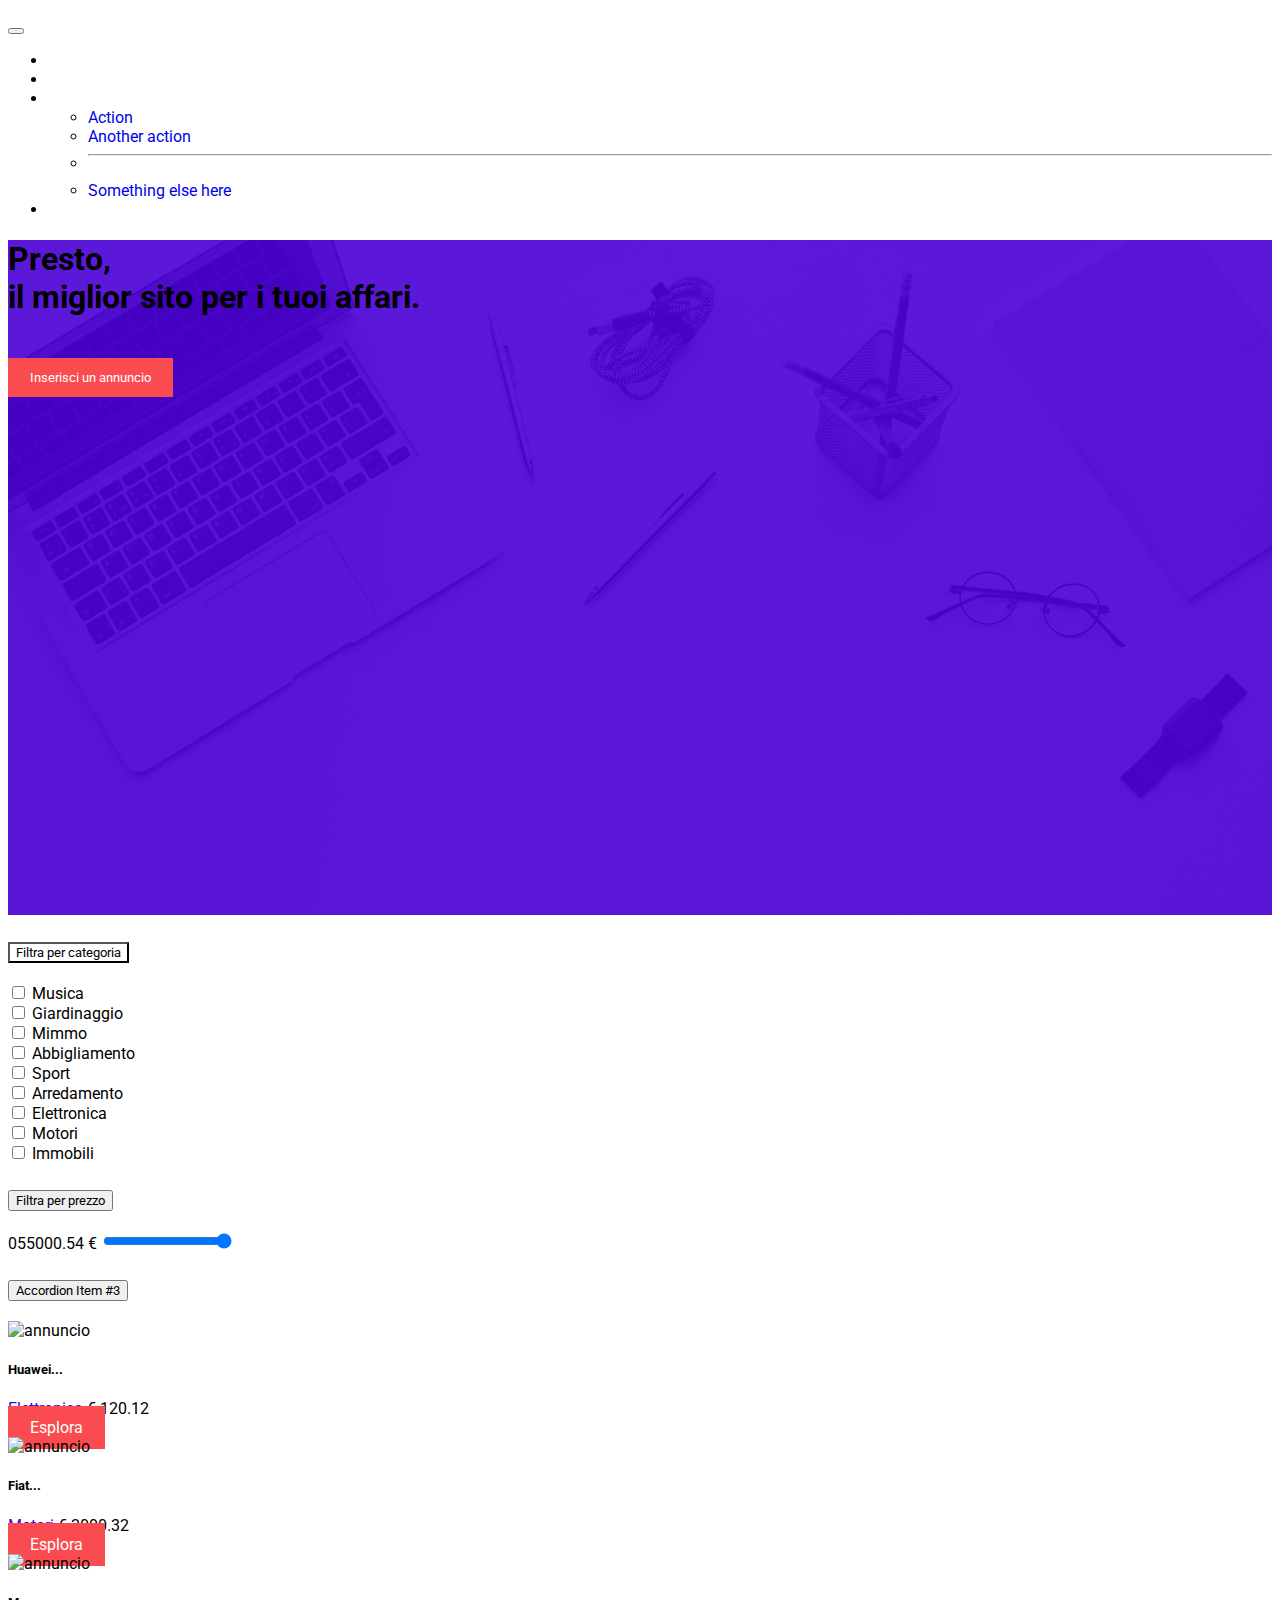
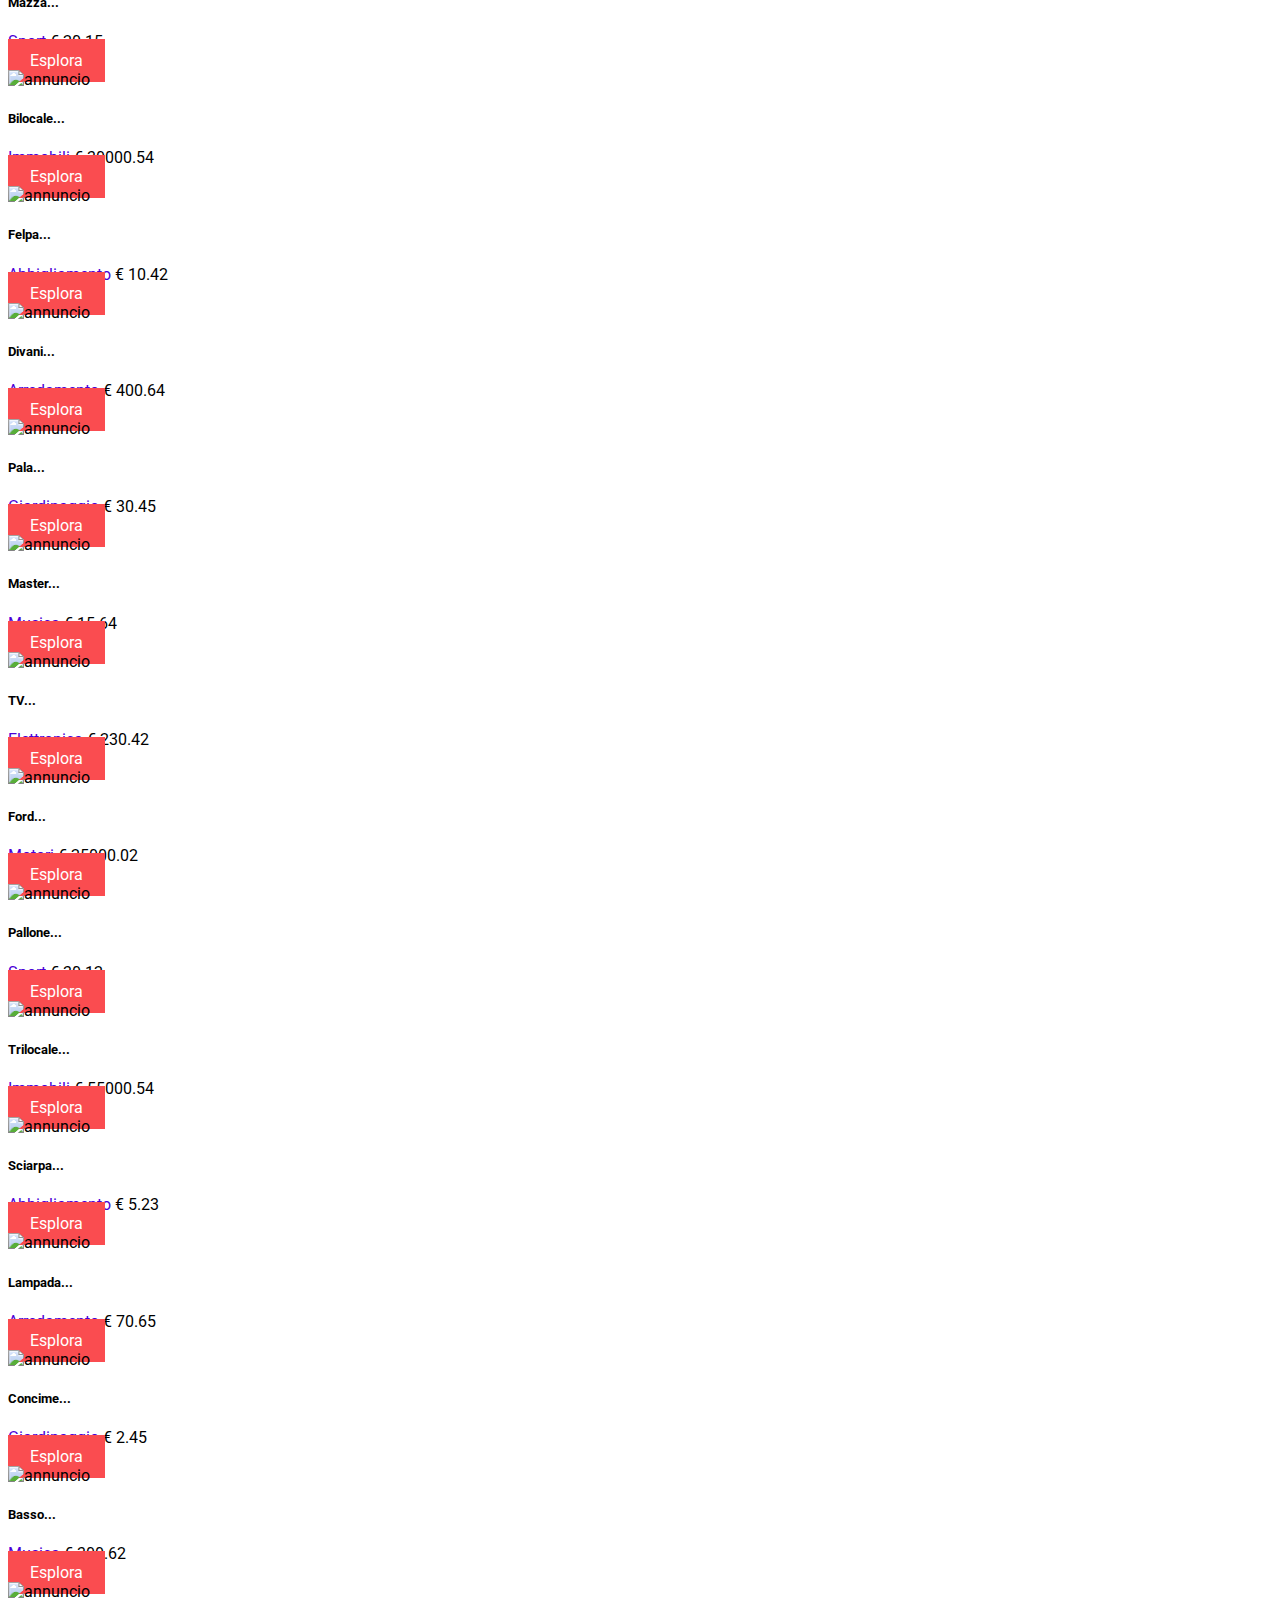
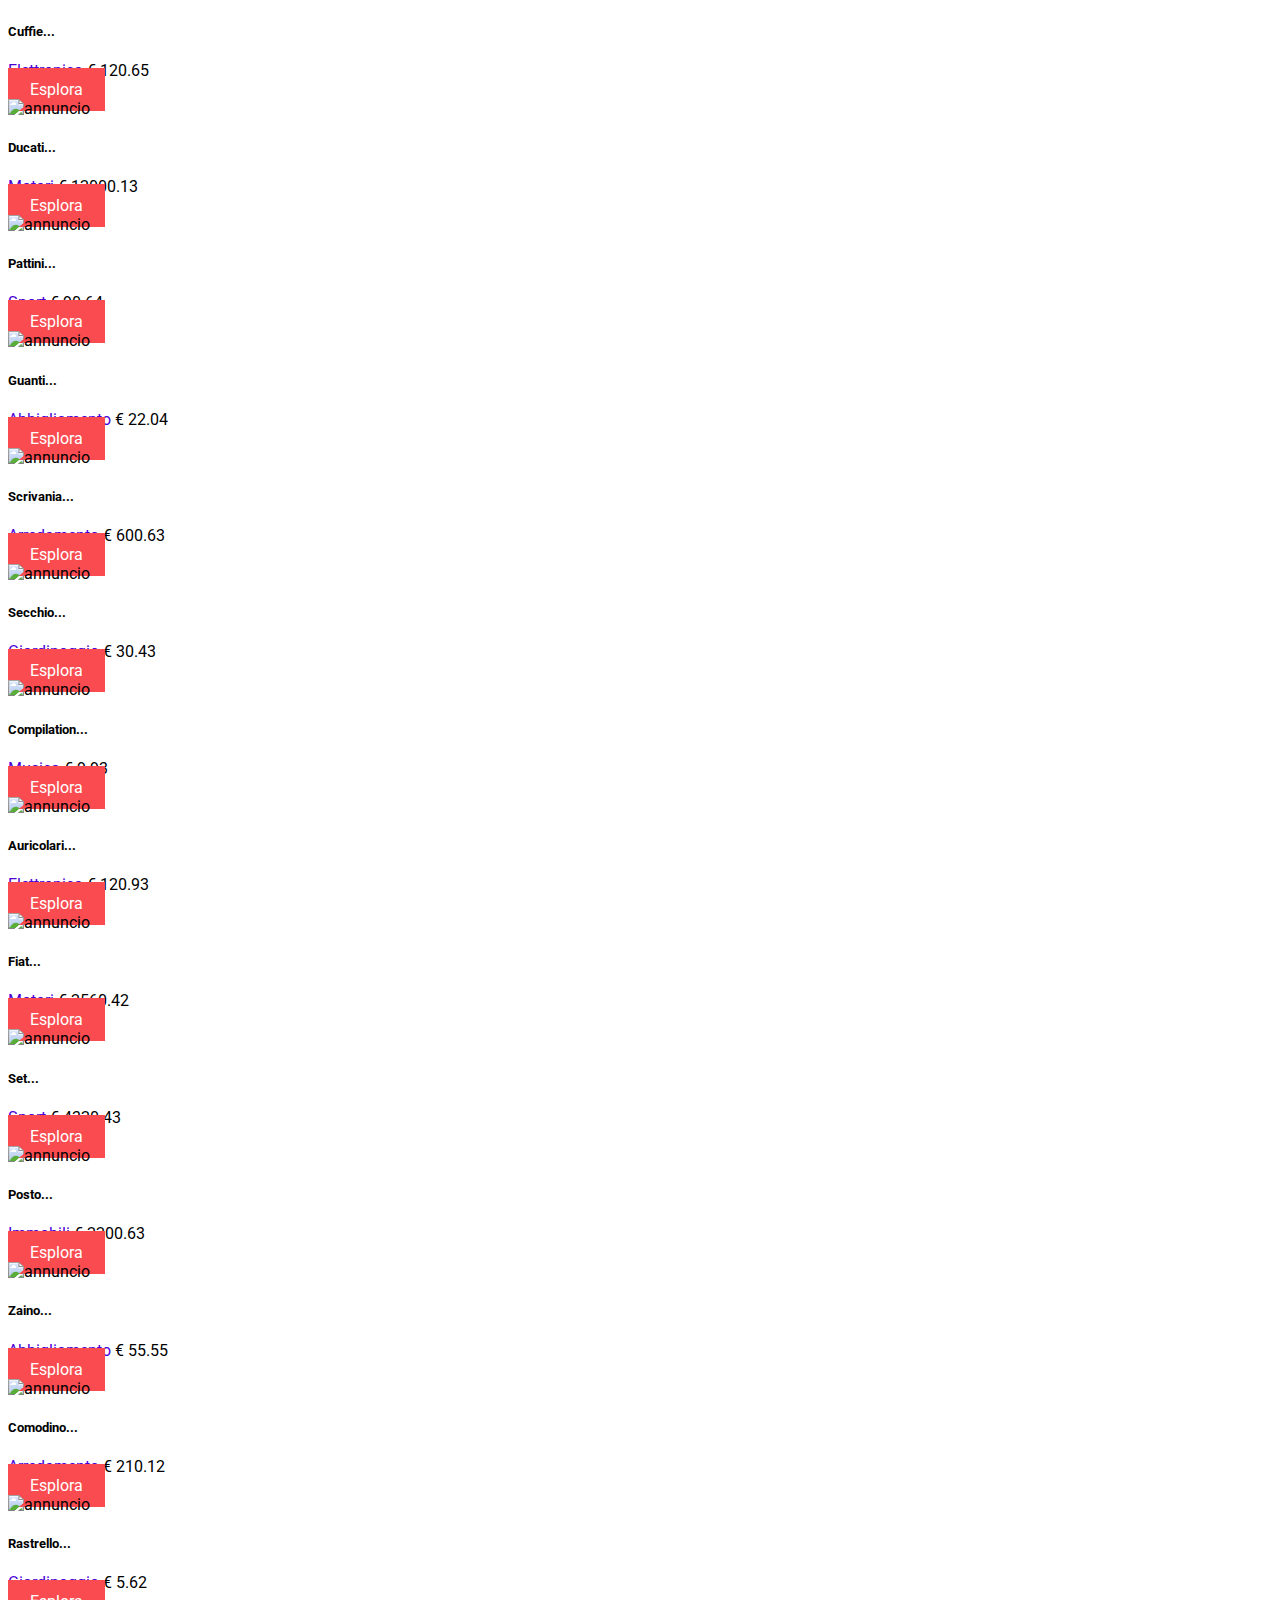
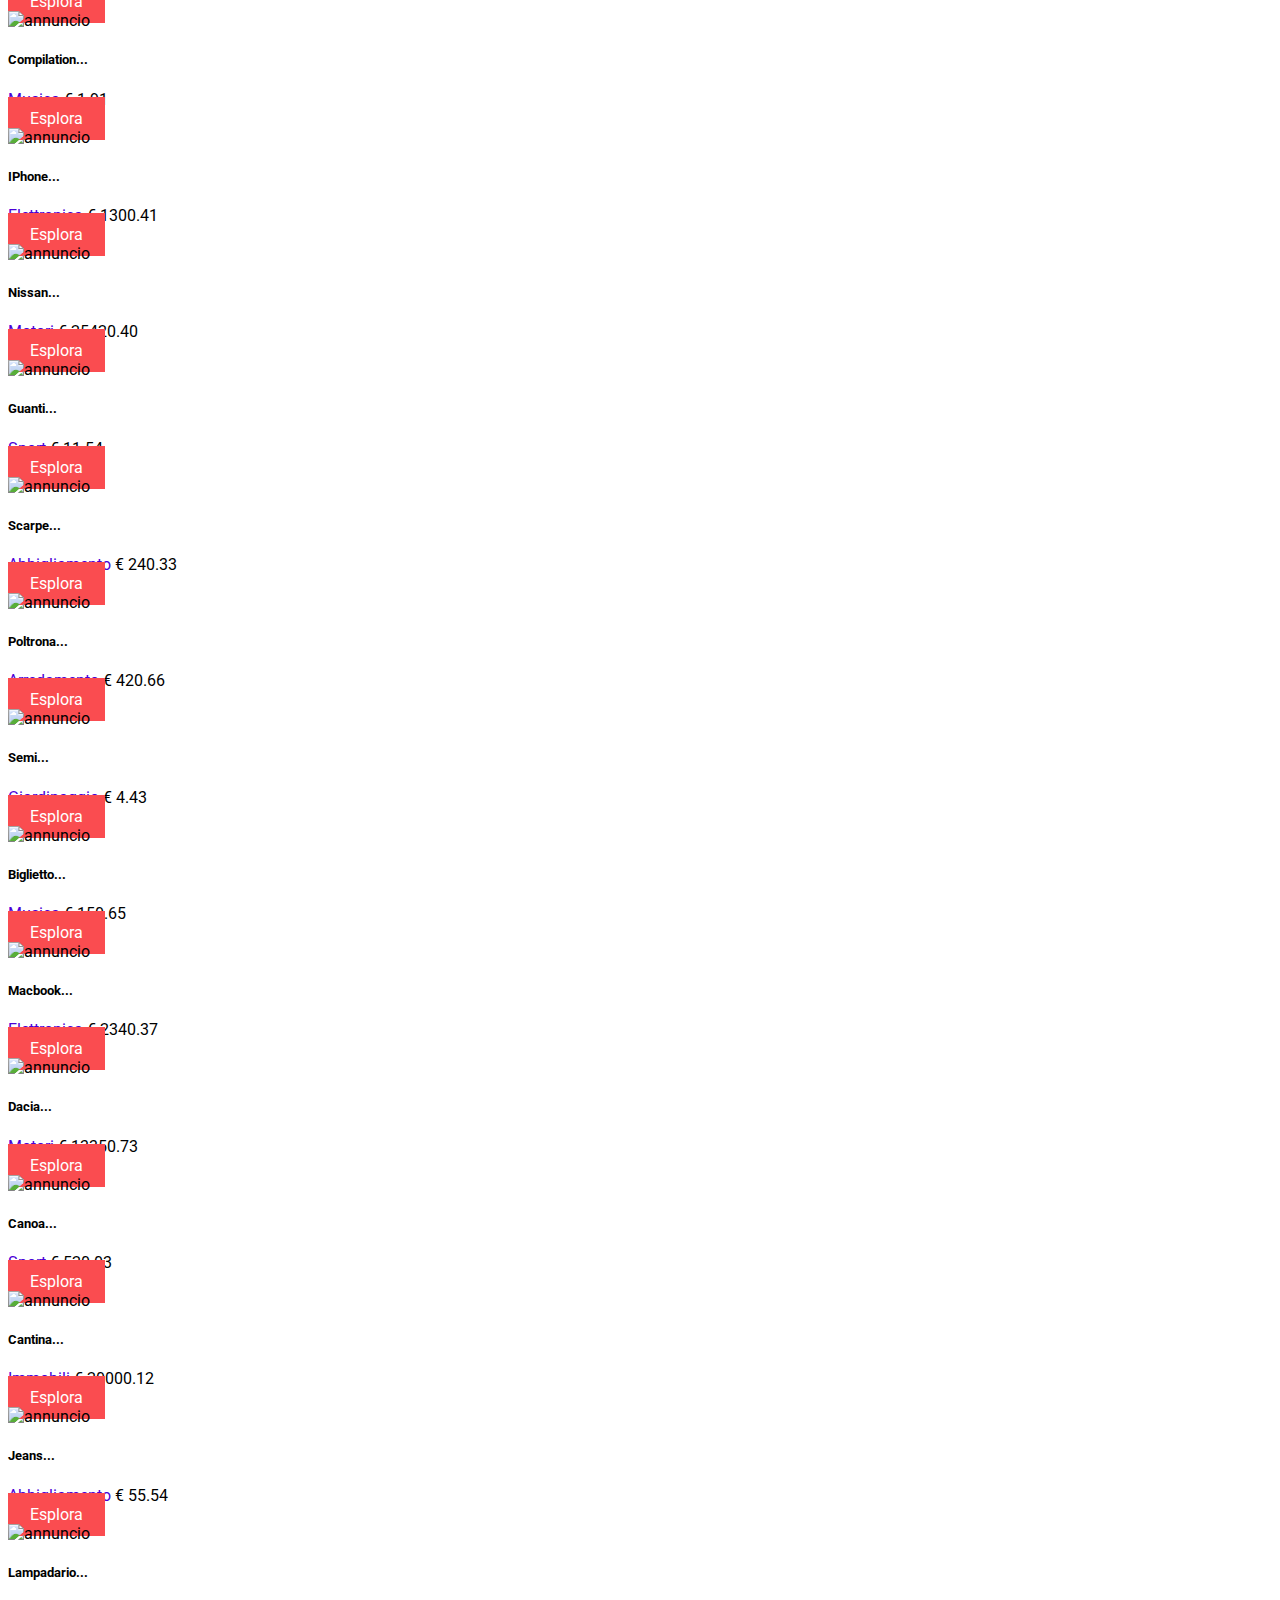
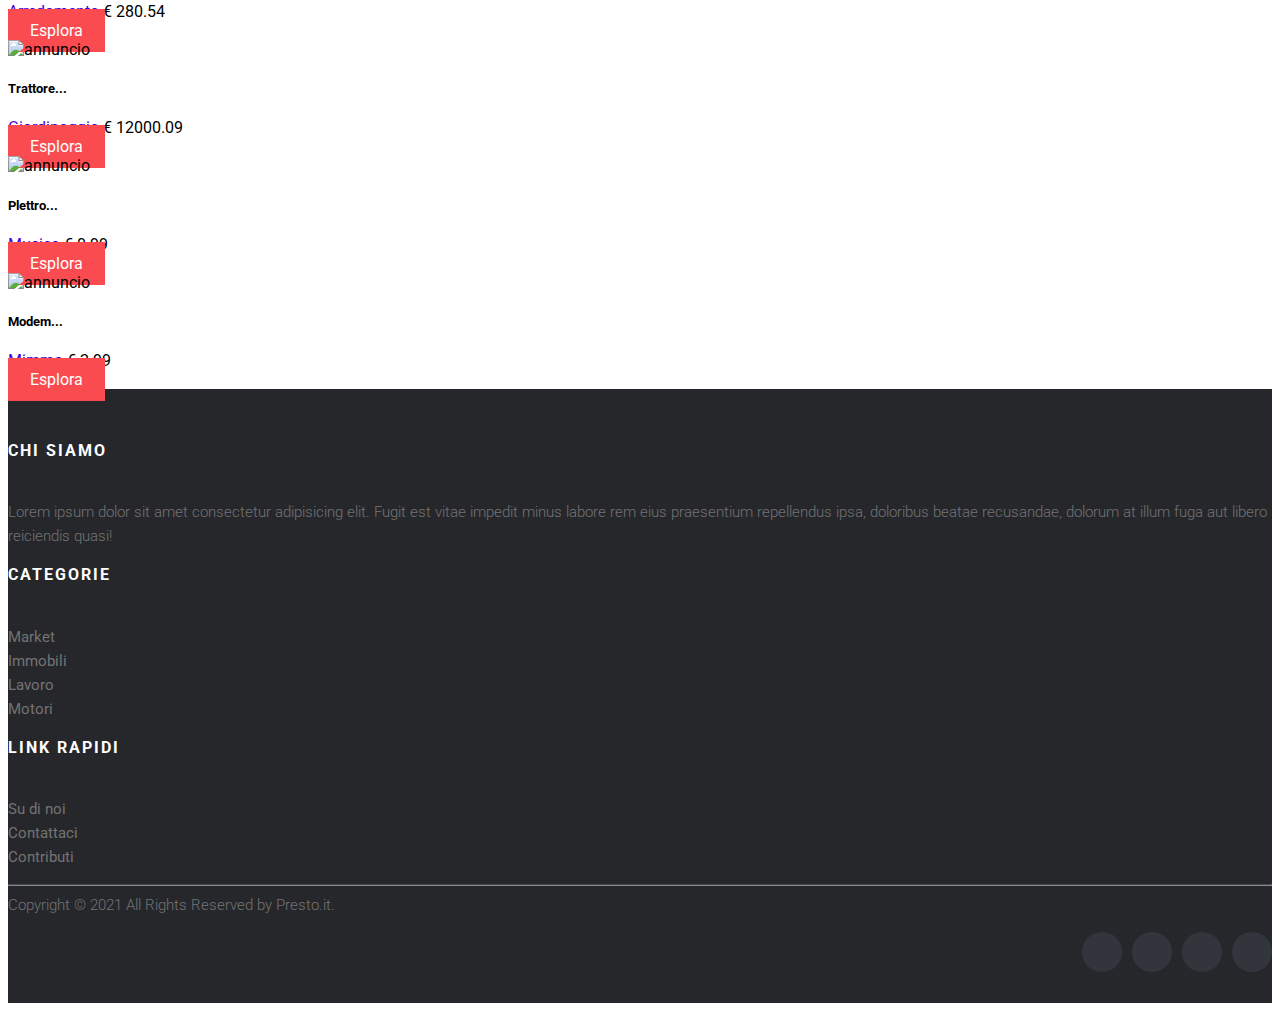
==== ads.html @ 13d86534 "Filtri per prezzo fatto, con un range" ====
<!doctype html>
<html lang="en">
  <head>
    <!-- Required meta tags -->
    <meta charset="utf-8">
    <meta name="viewport" content="width=device-width, initial-scale=1">

    <!-- Bootstrap CSS -->
    <link href="https://cdn.jsdelivr.net/npm/bootstrap@5.0.2/dist/css/bootstrap.min.css" rel="stylesheet" integrity="sha384-EVSTQN3/azprG1Anm3QDgpJLIm9Nao0Yz1ztcQTwFspd3yD65VohhpuuCOmLASjC" crossorigin="anonymous">

    <!-- Font Awesome CSS -->
    <link rel="stylesheet" href="https://cdnjs.cloudflare.com/ajax/libs/font-awesome/5.15.3/css/all.min.css" integrity="sha512-iBBXm8fW90+nuLcSKlbmrPcLa0OT92xO1BIsZ+ywDWZCvqsWgccV3gFoRBv0z+8dLJgyAHIhR35VZc2oM/gI1w==" crossorigin="anonymous" referrerpolicy="no-referrer" />

    <!-- Google Fonts -->
    <link rel="preconnect" href="https://fonts.googleapis.com">
    <link rel="preconnect" href="https://fonts.gstatic.com" crossorigin>
    <link href="https://fonts.googleapis.com/css2?family=Roboto:wght@100;300;400;500;700&display=swap" rel="stylesheet">

    <!-- AOS CSS -->
    <link href="https://unpkg.com/aos@2.3.1/dist/aos.css" rel="stylesheet">

    <!-- GLIDE CSS -->
    <link rel="stylesheet" href="https://cdnjs.cloudflare.com/ajax/libs/Glide.js/3.2.0/css/glide.core.min.css" integrity="sha512-YQlbvfX5C6Ym6fTUSZ9GZpyB3F92hmQAZTO5YjciedwAaGRI9ccNs4iw2QTCJiSPheUQZomZKHQtuwbHkA9lgw==" crossorigin="anonymous" referrerpolicy="no-referrer" />
    <link rel="stylesheet" href="https://cdnjs.cloudflare.com/ajax/libs/Glide.js/3.2.0/css/glide.theme.min.css" integrity="sha512-wCwx+DYp8LDIaTem/rpXubV/C1WiNRsEVqoztV0NZm8tiTvsUeSlA/Uz02VTGSiqfzAHD4RnqVoevMcRZgYEcQ==" crossorigin="anonymous" referrerpolicy="no-referrer" />

    <!-- Custom CSS -->
    <link rel="stylesheet" href="style.css"> 
    <link rel="stylesheet" href="media.css">

    <title>Presto.it</title>
  </head>
  <body>
    
    <!-- NAVBAR -->
    <nav id="p-navbar" class="navbar navbar-expand-lg p-navbar position-fixed w-100 navbar-light">
        <div class="container-fluid">
          <a class="navbar-brand text-dark fs-2 fw-bold" href="./index.html"><i class="fab fa-pushed fa-2x"></i></a>
          <button class="navbar-toggler" type="button" data-bs-toggle="collapse" data-bs-target="#navbarSupportedContent" aria-controls="navbarSupportedContent" aria-expanded="false" aria-label="Toggle navigation">
            <span class="navbar-toggler-icon"></span>
          </button>
          <div class="collapse navbar-collapse" id="navbarSupportedContent">
            <ul class="navbar-nav ms-auto mb-2 mb-lg-0">
              <li class="nav-item">
                <a class="nav-link" aria-current="page" href="./index.html">Home</a>
              </li>
              <li class="nav-item">
                <a class="nav-link" href="./ads.html">Annunci</a>
              </li>
              <li class="nav-item dropdown">
                <a class="nav-link dropdown-toggle" href="#" id="navbarDropdown" role="button" data-bs-toggle="dropdown" aria-expanded="false">
                  Categorie
                </a>
                <ul class="dropdown-menu" aria-labelledby="navbarDropdown">
                  <li><a class="dropdown-item" href="#">Action</a></li>
                  <li><a class="dropdown-item" href="#">Another action</a></li>
                  <li><hr class="dropdown-divider"></li>
                  <li><a class="dropdown-item" href="#">Something else here</a></li>
                </ul>
              </li>
              <li class="nav-item">
                <a class="nav-link" href="#">Assistenza</a>
              </li>
            </ul>
            
          </div>
        </div>
      </nav>

      <!-- HEADER -->
      <div class="container-fluid masthead-ad pt-5 text-center">
          <div class="row h-100 align-items-center justify-content-center py-5">
              <div class="col-12">
                  <h1 class="text-light"><span class="display-1 fw-bolder">Presto</span>,<br> il miglior sito per i tuoi affari.</h1>
                  <button class="btn-custom-ad">Inserisci un annuncio</button>
              </div>
          </div>
      </div>

      <!-- ADS -->
      <div class="container-fluid p-5 bg-light">
          <div class="row">
              <div class="col-12 col-md-4 col-lg-3">
                <div class="accordion" id="accordionExample">
                    <div class="accordion-item">
                      <h2 class="accordion-header" id="headingOne">
                        <button class="accordion-button" type="button" data-bs-toggle="collapse" data-bs-target="#collapseOne" aria-expanded="true" aria-controls="collapseOne">
                          Filtra per categoria
                        </button>
                      </h2>
                      <div id="collapseOne" class="accordion-collapse collapse show" aria-labelledby="headingOne" data-bs-parent="#accordionExample">
                        <div class="accordion-body" id="filters-category-wrapper">
                          
                        </div>
                      </div>
                    </div>
                    <div class="accordion-item">
                      <h2 class="accordion-header" id="headingTwo">
                        <button class="accordion-button collapsed" type="button" data-bs-toggle="collapse" data-bs-target="#collapseTwo" aria-expanded="false" aria-controls="collapseTwo">
                          Filtra per prezzo
                        </button>
                      </h2>
                      <div id="collapseTwo" class="accordion-collapse collapse" aria-labelledby="headingTwo" data-bs-parent="#accordionExample">
                        <div class="accordion-body">
                          <label for="customRange2" class="form-label d-flex justify-content-between"><span id="min-label">0</span><span id="max-label"></span></label>
                          <input id="max-input" type="range" class="form-range" id="customRange2">
                        </div>
                      </div>
                    </div>
                    <div class="accordion-item">
                      <h2 class="accordion-header" id="headingThree">
                        <button class="accordion-button collapsed" type="button" data-bs-toggle="collapse" data-bs-target="#collapseThree" aria-expanded="false" aria-controls="collapseThree">
                          Accordion Item #3
                        </button>
                      </h2>
                      <div id="collapseThree" class="accordion-collapse collapse" aria-labelledby="headingThree" data-bs-parent="#accordionExample">
                        <div class="accordion-body">
                          
                        </div>
                      </div>
                    </div>
                  </div>
              </div>
              <div class="col-12 col-md-8 col-lg-9">
                <div id="ads-wrapper" class="row">
                    
                </div>
              </div>
          </div>
      </div>




      <!-- FOOTER -->   

    <footer class="site-footer">
      <div class="container">
        <div class="row">
          <div class="col-sm-12 col-md-6">
            <h6>Chi siamo</h6>
            <p class="text-justify">Lorem ipsum dolor sit amet consectetur adipisicing elit. Fugit est vitae impedit minus labore rem eius praesentium repellendus ipsa, doloribus beatae recusandae, dolorum at illum fuga aut libero reiciendis quasi!</p>
          </div>

          <div class="col-xs-6 col-md-3">
            <h6>Categorie</h6>
            <ul class="footer-links">
              <li><a href="#">Market</a></li>
              <li><a href="#">Immobili</a></li>
              <li><a href="#">Lavoro</a></li>
              <li><a href="#">Motori</a></li>
              
            </ul>
          </div>

          <div class="col-xs-6 col-md-3">
            <h6>Link rapidi</h6>
            <ul class="footer-links">
              <li><a href="#">Su di noi</a></li>
              <li><a href="#">Contattaci</a></li>
              <li><a href="#">Contributi</a></li>
            </ul>
          </div>
        </div>
        <hr>
      </div>
      <div class="container">
        <div class="row">
          <div class="col-md-8 col-sm-6 col-xs-12">
            <p class="copyright-text">Copyright &copy; 2021 All Rights Reserved by 
         <a href="#">Presto.it</a>.
            </p>
          </div>

          <div class="col-md-4 col-sm-6 col-xs-12">
            <ul class="social-icons">
              <li><a class="facebook" href="#"><i class="fab fa-facebook"></i></a></li>
              <li><a class="twitter" href="#"><i class="fab fa-twitter"></i></a></li>
              <li><a class="instagram" href="#"><i class="fab fa-instagram"></i></a></li>
              <li><a class="linkedin" href="#"><i class="fab fa-linkedin"></i></a></li>   
            </ul>
          </div>
        </div>
      </div>
    </footer>
   
    <script src="https://cdn.jsdelivr.net/npm/@popperjs/core@2.9.2/dist/umd/popper.min.js" integrity="sha384-IQsoLXl5PILFhosVNubq5LC7Qb9DXgDA9i+tQ8Zj3iwWAwPtgFTxbJ8NT4GN1R8p" crossorigin="anonymous"></script>
    <script src="https://cdn.jsdelivr.net/npm/bootstrap@5.0.2/dist/js/bootstrap.min.js" integrity="sha384-cVKIPhGWiC2Al4u+LWgxfKTRIcfu0JTxR+EQDz/bgldoEyl4H0zUF0QKbrJ0EcQF" crossorigin="anonymous"></script>

    <!-- Font Awesome JS -->
    <script src="https://cdnjs.cloudflare.com/ajax/libs/font-awesome/5.15.3/js/all.min.js" integrity="sha512-RXf+QSDCUQs5uwRKaDoXt55jygZZm2V++WUZduaU/Ui/9EGp3f/2KZVahFZBKGH0s774sd3HmrhUy+SgOFQLVQ==" crossorigin="anonymous" referrerpolicy="no-referrer"></script>

    <!-- AOS JS -->
    <script src="https://unpkg.com/aos@2.3.1/dist/aos.js"></script>
    <script>AOS.init();</script>

    <!-- ADS JS -->
    <script src="./ads.js"></script>

    <!-- MY SCRIPT-->
    <script src="./script.js"></script>
 
  </body>
</html>
---- style.css ----
* {
    font-family: 'Roboto', sans-serif;
    box-sizing: border-box;
}

p {
    font-weight: 300;
}

:root {
    --main : #4b00d7;
    --sec : #fa4c50;
    --gray : #6b747b;
    --lightGray : #f5f5f5;
}

a {
    text-decoration: none;
}

.tc-main {
    color: var(--main);
}

.bg-main {
  background-color: var(--main);
}
.tc-lightgray {
  color: var(--lightGray);
}


.tc-sec {
    color: var(--sec);
}

.p-navbar {
    background-color: white;
    transition: all .5s;
    z-index: 99;
    padding-top: 8px;
}

.p-navbar.active {
    background-color: #26282B;
}

.p-navbar .navbar-toggler .navbar-toggler-icon{
  transition: all 0.5s;
}

.p-navbar.active .nav-link{
    color: white!important;
}

.p-navbar.active .fa-pushed {
    color: white!important;
}

.p-navbar .navbar-toggler .fas{
  transition: all 0,5s;
}

.p-navbar .nav-link {
    color: white;
    font-weight: 600;
    letter-spacing: 2px;
    padding-right: 20px!important;
    transition: all 0.5s ease;
}

.p-navbar .nav-link:hover {
    color: var(--gray)!important;
}

.masthead {
    width: 100vw;
}

.masthead-ad {
  height: 75vh;
  background: linear-gradient( rgba(75,0,214,0.9), rgba(75,0,214,0.9)), url('./img/header-ad.jpg');
  background-size: cover;
}

.btn-custom {
    background: var(--main);
    color: white;
    border: 2px solid transparent;
    padding: 10px 20px;
    margin-top: 20px;
    transition: all .3s ease-in-out;
}

.btn-custom-ad {
  background: var(--sec);
  color: white;
  border: 2px solid transparent;
  padding: 10px 20px;
  margin-top: 20px;
  transition: all .3s ease-in-out;
}

.btn-custom-ad:hover {
  border: 2px solid var(--sec);
  background: transparent;
  color: var(--sec);
}

.btn-custom:hover {
    border: 2px solid var(--main);
    background: transparent;
    color: var(--main);
}

.p-bg-light-gray{
  background-color: var(--lightGray);
}

.categories {
    padding: 180px 0;
    background-color: var(--lightGray);
    background-size: cover;
}

.categories .card {

    background-color: rgba(75, 2, 214, 0.8);
    color: white;
}

.cta-box {
  background-image: url('img/cta.jpg');
  background-size: cover;
  background-attachment: fixed;
  height: 70vh;
  min-width: 500px;
}


.home-newsletter {
  padding: 80px 0;
  background-color: var(--sec);
  }
  
  .home-newsletter .single {
  max-width: 650px;
  margin: 0 auto;
  text-align: center;
  position: relative;
  z-index: 2;
}

  .home-newsletter .single h2 {
  font-size: 22px;
  color: white;
  text-transform: uppercase;
  margin-bottom: 40px;
 }

  .home-newsletter .single .form-control {
  height: 50px;
  background: rgba(255, 255, 255, 0.6);
  border-color: transparent;
  border-radius: 20px 0 0 20px; 
}

.home-newsletter .single .form-control:focus {
  box-shadow: none;
  border-color: #243c4f; 
}

.home-newsletter .single .btn {
  min-height: 50px; 
  border-radius: 0 20px 20px 0;
  background: #243c4f;
  color: #fff;
  }

.site-footer{
  background-color:#26272b;
  padding:45px 0 20px;
  font-size:15px;
  line-height:24px;
  color:#737373;
}

.site-footer hr{
  border-top-color:#bbb;
  opacity:0.5
}

.site-footer hr.small{
  margin:20px 0
}

.site-footer h6{
  color:#fff;
  font-size:16px;
  text-transform:uppercase;
  margin-top:5px;
  letter-spacing:2px
}

.site-footer a{
  color:#737373;
}

.site-footer a:hover{
  color:#4b00d7;
  text-decoration:none;
}

.footer-links{
  padding-left:0;
  list-style:none
}

.footer-links li{
  display:block
}

.footer-links a{
  color:#737373
}

.footer-links a:active,.footer-links a:focus,.footer-links a:hover{
  color:#4b00d7;
  text-decoration:none;
}

.footer-links.inline li{
  display:inline-block

}

.site-footer .social-icons{
  text-align:right
}

.site-footer .social-icons a{
  width:40px;
  height:40px;
  line-height:40px;
  margin-left:6px;
  margin-right:0;
  border-radius:100%;
  background-color:#33353d
}

.copyright-text{
  margin:0
}

@media (max-width:991px){
  .site-footer [class^=col-]
  {
    margin-bottom:30px
  }
}

@media (max-width:767px){
  .site-footer
  {
    padding-bottom:0
  }
  .site-footer .copyright-text,.site-footer .social-icons
  {
    text-align:center
  }
}
.social-icons{
  padding-left:0;
  margin-bottom:0;
  list-style:none
}

.social-icons li{
  display:inline-block;
  margin-bottom:4px
}

.social-icons li.title{
  margin-right:15px;
  text-transform:uppercase;
  color:#96a2b2;
  font-weight:700;
  font-size:13px
}

.social-icons a{
  background-color:#eceeef;
  color:#818a91;
  font-size:16px;
  display:inline-block;
  line-height:44px;
  width:44px;
  height:44px;
  text-align:center;
  margin-right:8px;
  border-radius:100%;
  -webkit-transition:all .2s linear;
  -o-transition:all .2s linear;
  transition:all .2s linear
}

.social-icons a:active,.social-icons a:focus,.social-icons a:hover{
  color:#fff;
  background-color:#29aafe
}

.social-icons.size-sm a{
  line-height:34px;
  height:34px;
  width:34px;
  font-size:14px
}

.social-icons a.facebook:hover{
  background-color:#3b5998
}

.social-icons a.twitter:hover{
  background-color:#00aced
}

.social-icons a.linkedin:hover{
  background-color:#007bb6
}

.social-icons a.instagram:hover{
  background: radial-gradient(circle farthest-corner at 35% 90%, #fec564, transparent 50%), radial-gradient(circle farthest-corner at 0 140%, #fec564, transparent 50%), radial-gradient(ellipse farthest-corner at 0 -25%, #5258cf, transparent 50%), radial-gradient(ellipse farthest-corner at 20% -50%, #5258cf, transparent 50%), radial-gradient(ellipse farthest-corner at 100% 0, #893dc2, transparent 50%), radial-gradient(ellipse farthest-corner at 60% -20%, #893dc2, transparent 50%), radial-gradient(ellipse farthest-corner at 100% 100%, #d9317a, transparent), linear-gradient(#6559ca, #bc318f 30%, #e33f5f 50%, #f77638 70%, #fec66d 100%);
}

@media (max-width:767px){
  .social-icons li.title{
    display:block;
    margin-right:0;
    font-weight:600
  }
}

.categories .card .btn-custom:hover {
    color: white;
    border-color: white;

}


.annunci {
    padding: 180px 0;
}

.btn-heart {
    border: none;
    background-color: transparent;
}

.btn-custom-sec {
    background: var(--sec);
    color: white;
    border: 2px solid transparent;
    padding: 10px 20px;
    border-radius: 0;
    transition: all .3s ease-in-out;
}

.btn-custom-sec:hover {
    border: 2px solid var(--sec);
    background: transparent;
    color: var(--sec);
}

.accordion-button:not(.collapsed) {
  background-color: white;
}

.accordion-button:focus {
  z-index: 3;
  border-color: transparent;
  outline: 0;
  box-shadow: none;
}

.card-ad .card-body .card-title .tooltip-ad {
  position: absolute;
  display: block;
  top: -40px;
  left: 0;
  padding: 10px 20px;
  background-color: black;
  color: white;
  font-size: 12px;
  border-radius: 5px;
  opacity: 0;
  transition: all .3s ease-in-out;
}

.card-ad .card-body .card-title:hover .tooltip-ad {
  opacity: 1;
}
---- media.css ----
@media only screen and (max-width: 768px) {
    .masthead {
        height: 100vh;
        width: 100vw;
        background: linear-gradient(rgba(0,0,0,0.7),transparent), url('img/header-smart.jpg');
        background-size: cover;
    }

    .masthead h1 {
        color: white!important;
        text-align: center;
    }

    .btn-custom {
        display: block;
        margin: 20px auto;
    }

    .btn-custom:hover {
        border: 2px solid var(--main);
        background: var(--main);
        color: white;
    }

    .col-image {
        display: none;
    }
} 

@media only screen and (max-width: 992px) {



    .categories {
        padding: 100px 0;

    }
}

@media only screen and (max-width: 580px) {
    .glide__slide {
        padding: 0 10px;
    }
}
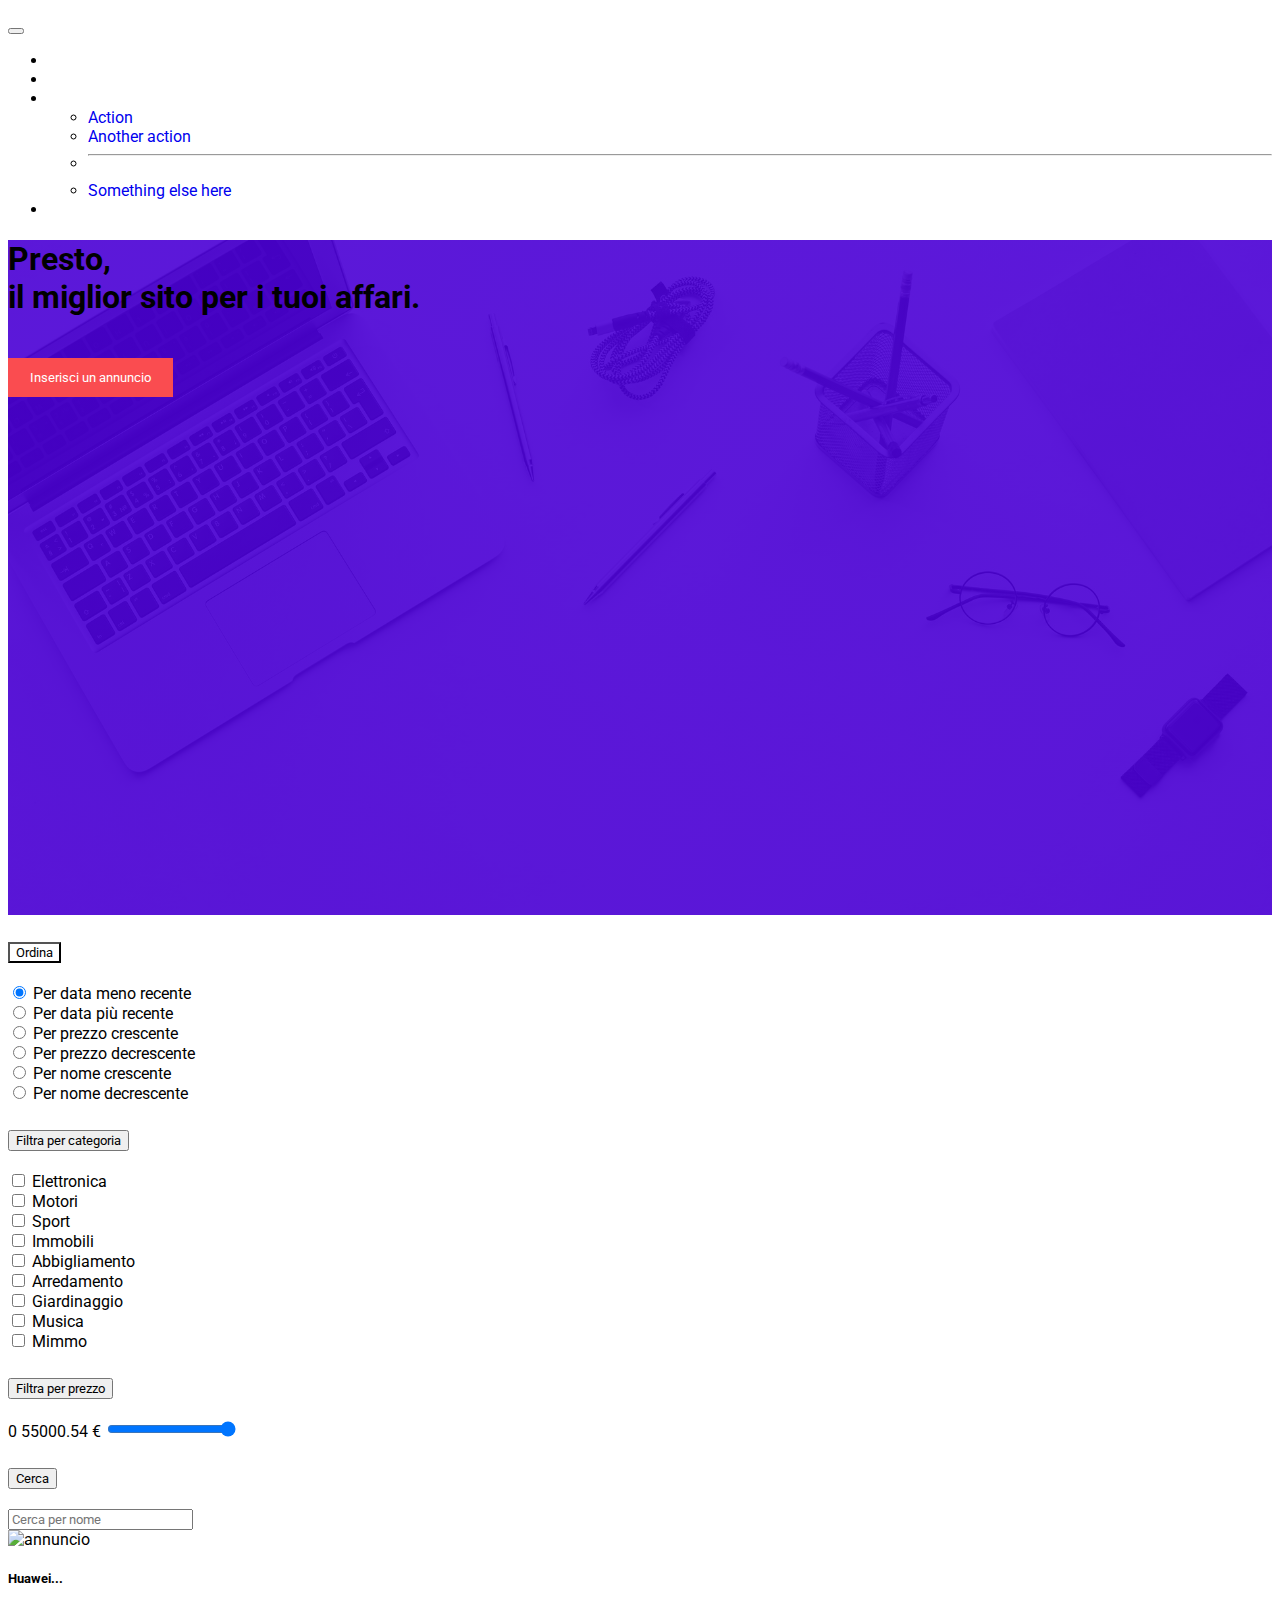
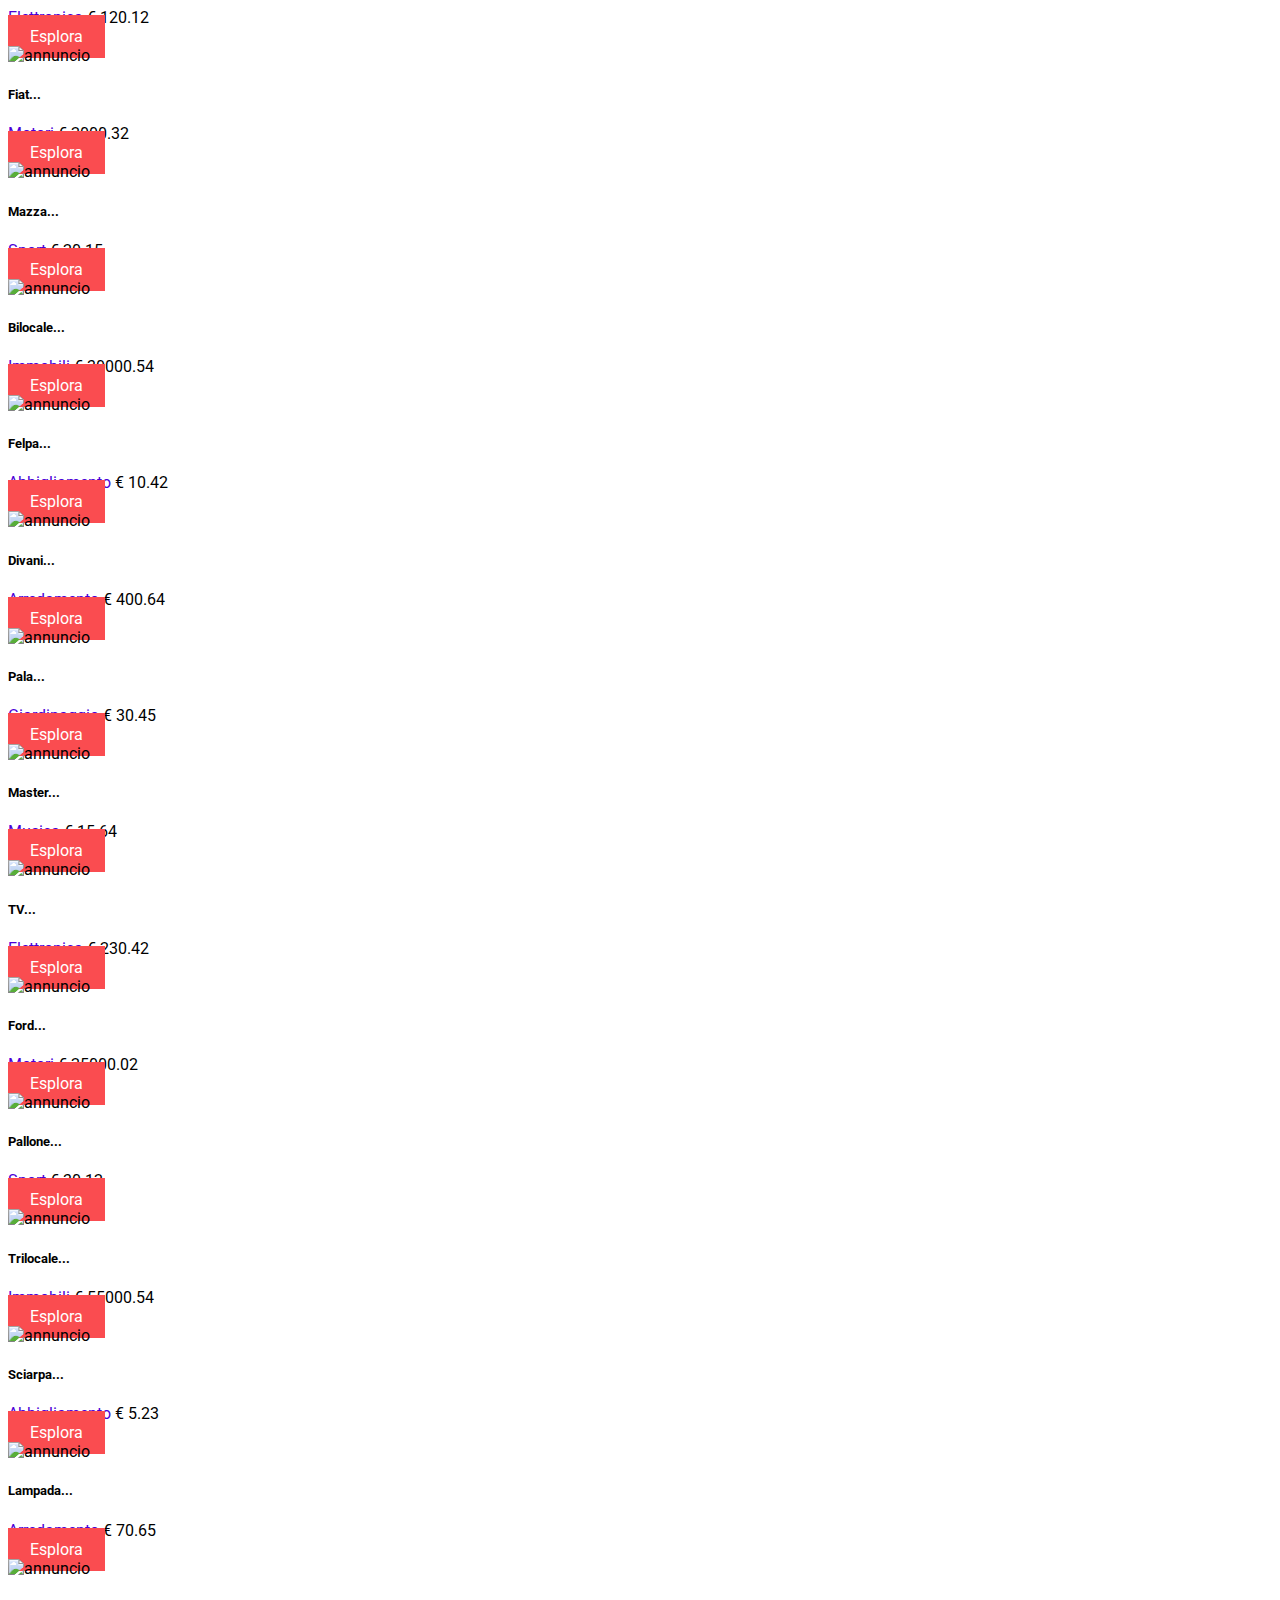
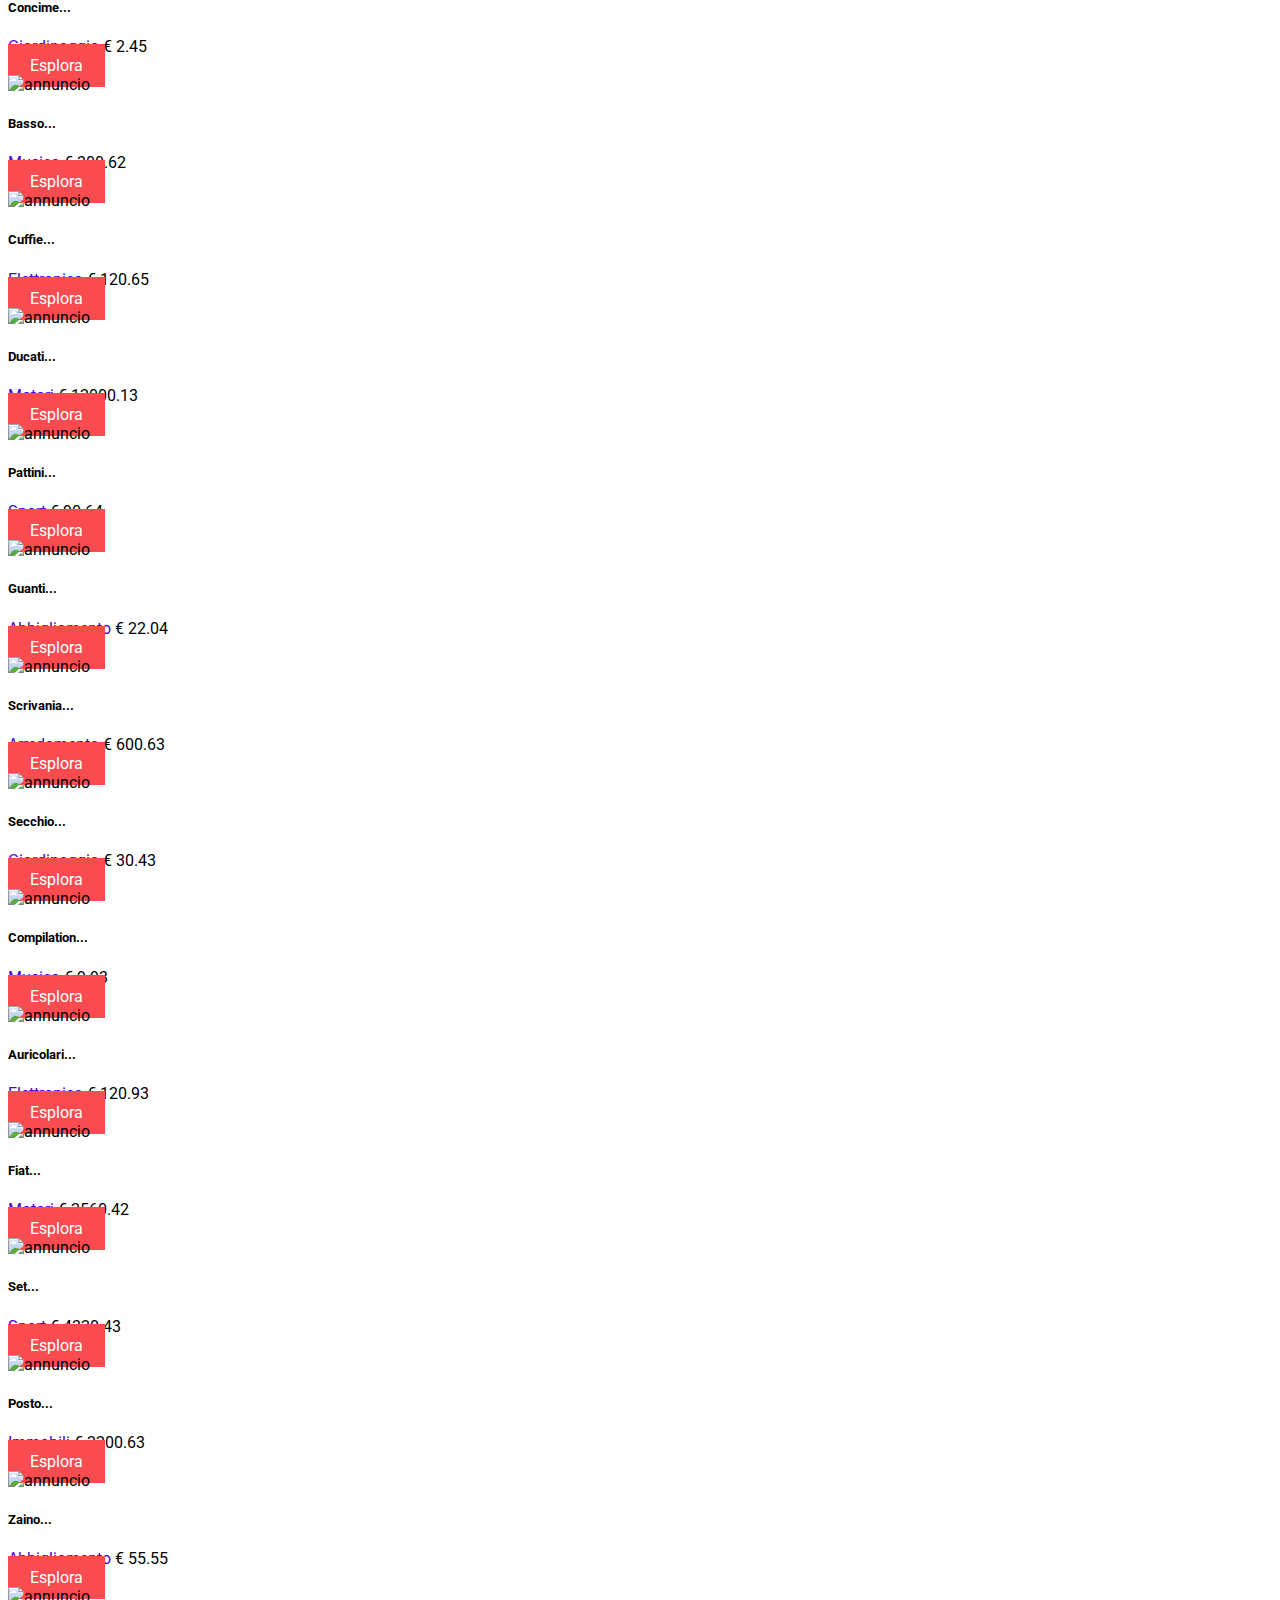
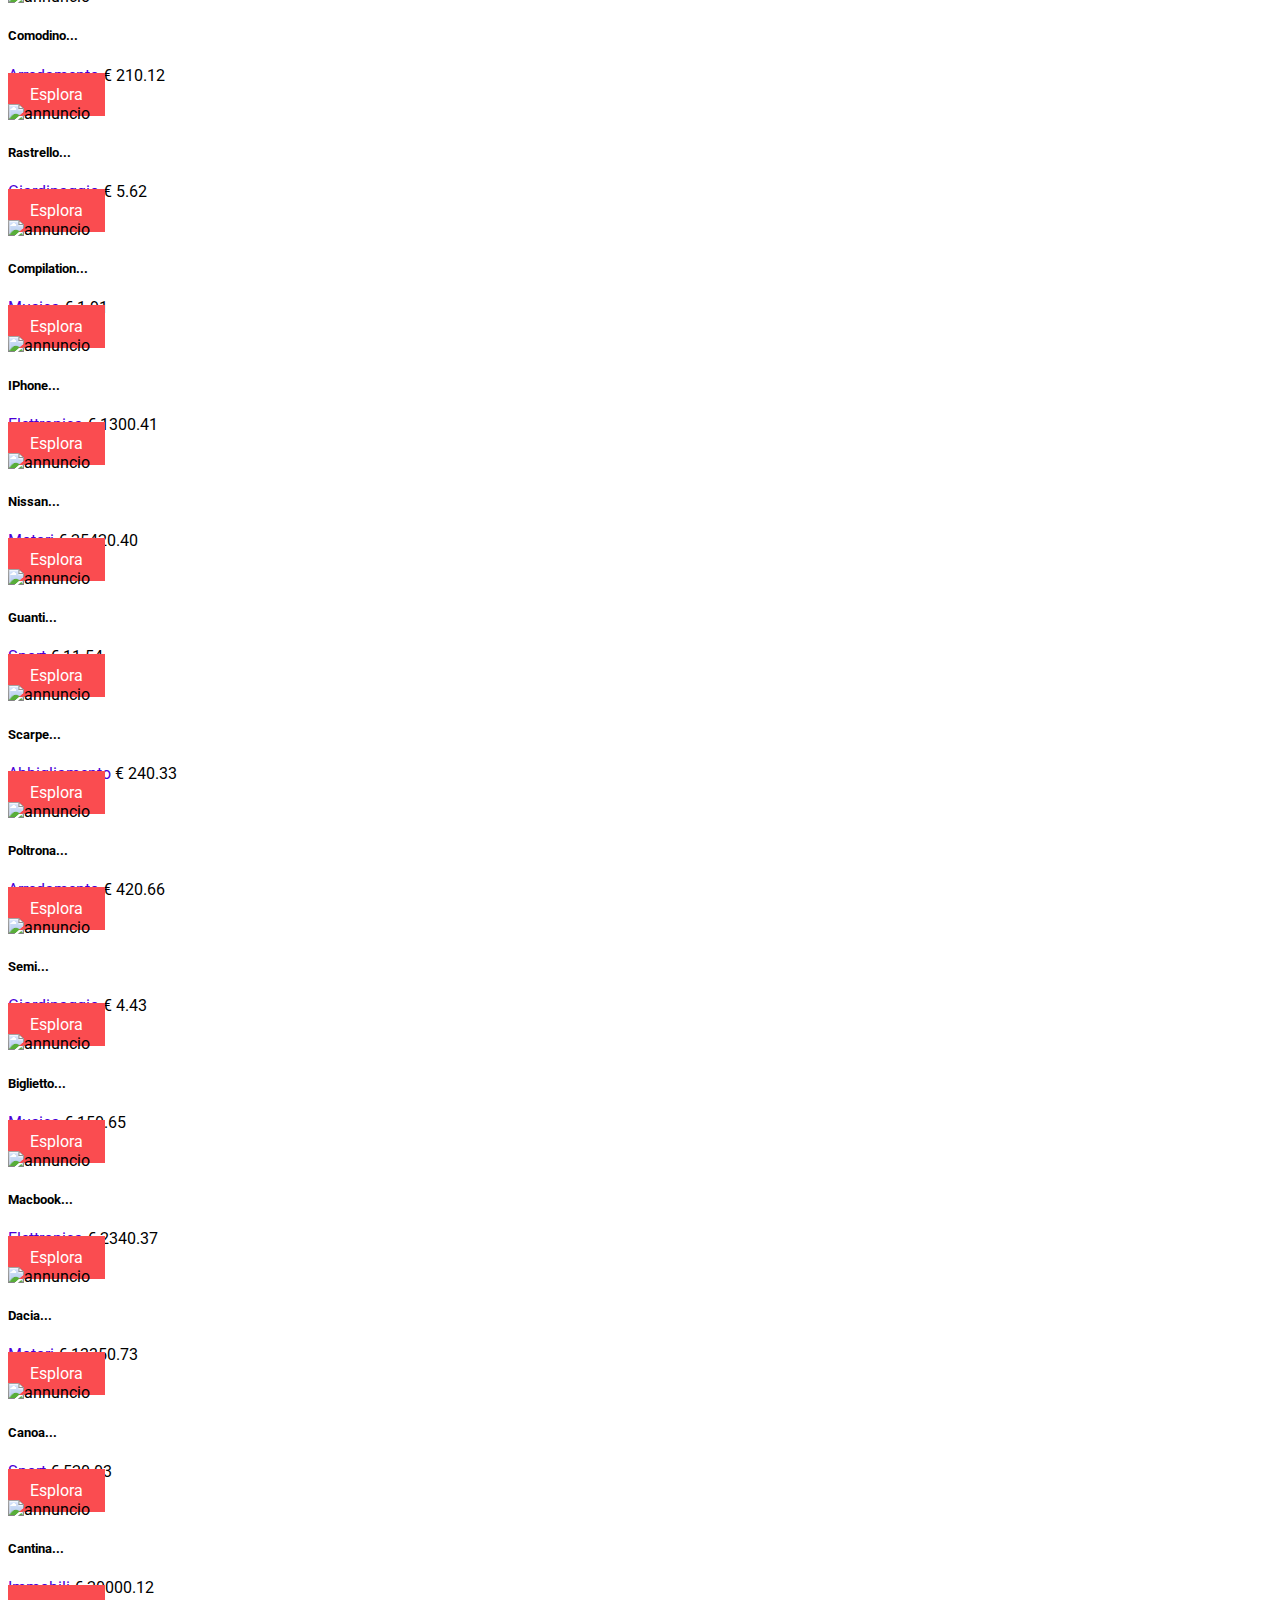
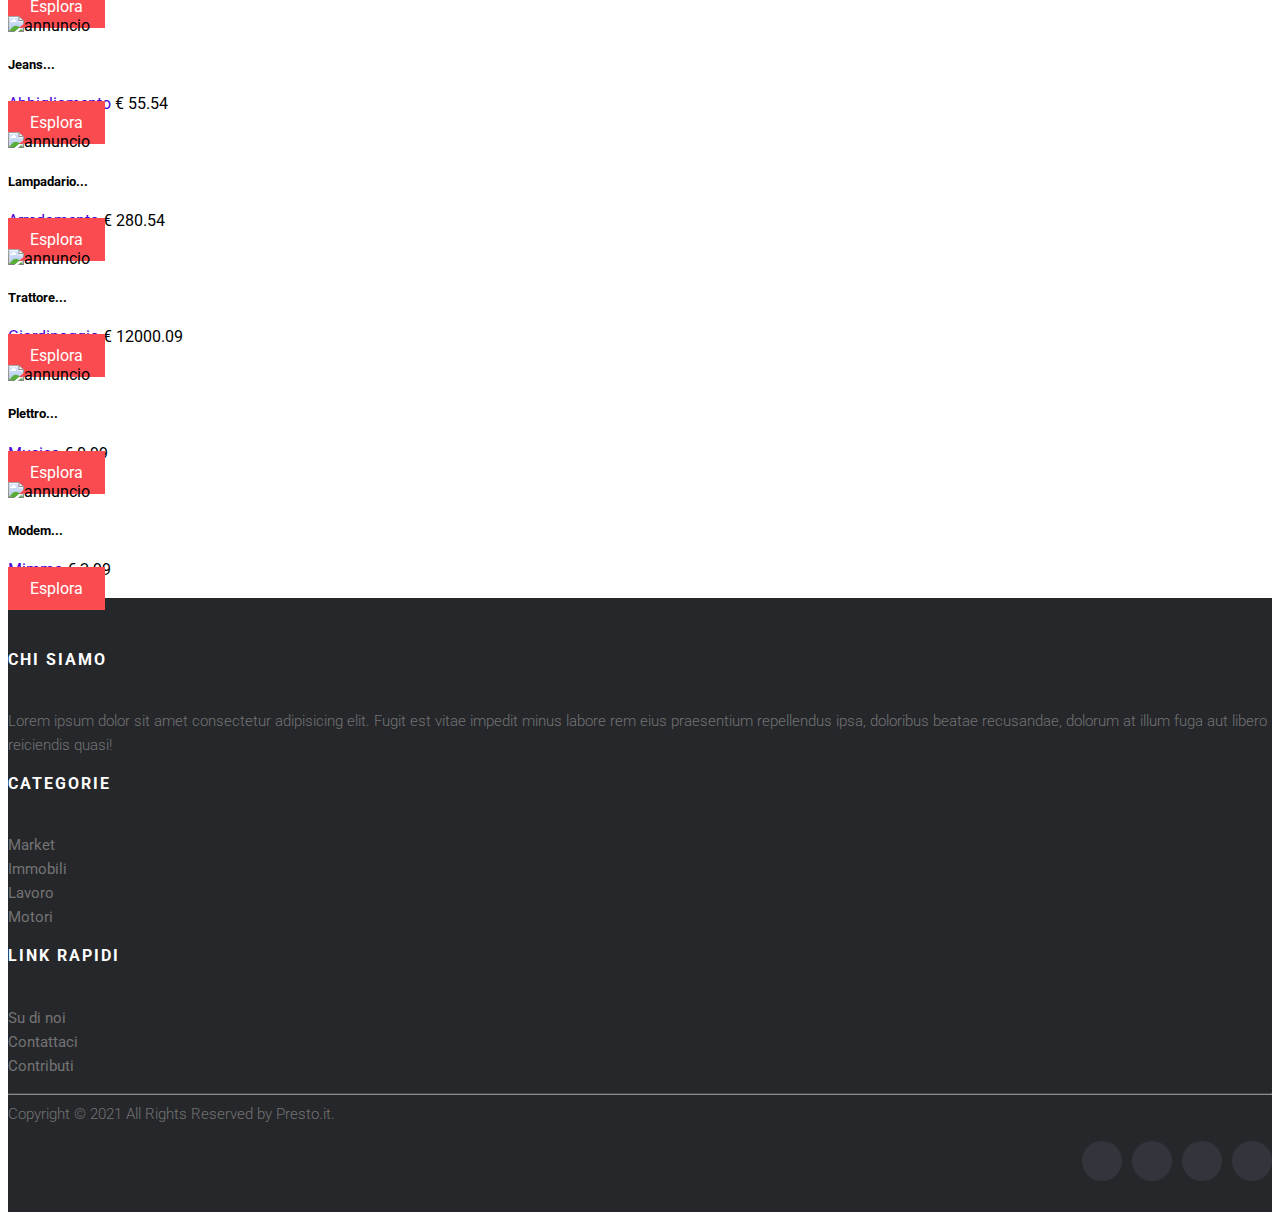
==== commit 38a7fb86: "Filtro ordina completo" ====
--- a/ads.html
+++ b/ads.html
@@ -82,12 +82,59 @@
               <div class="col-12 col-md-4 col-lg-3">
                 <div class="accordion" id="accordionExample">
                     <div class="accordion-item">
+                      <h2 class="accordion-header" id="headingZero">
+                        <button class="accordion-button" type="button" data-bs-toggle="collapse" data-bs-target="#collapseZero" aria-expanded="true" aria-controls="collapseZero">
+                          Ordina
+                        </button>
+                      </h2>
+                      <div id="collapseZero" class="accordion-collapse collapse show" aria-labelledby="headingZero" data-bs-parent="#accordionExample">
+                        <div class="accordion-body" id="filters-order-wrapper">
+                          <div class="form-check">
+                            <input class="form-check-input order-input" type="radio" value="1" name="flexRadioDefault" id="flexRadioDefault1" checked>
+                            <label class="form-check-label" for="flexRadioDefault1">
+                              Per data meno recente
+                            </label>
+                          </div>
+                          <div class="form-check">
+                            <input class="form-check-input order-input" type="radio" value="2" name="flexRadioDefault" id="flexRadioDefault2">
+                            <label class="form-check-label" for="flexRadioDefault2">
+                              Per data più recente
+                            </label>
+                          </div>
+                          <div class="form-check">
+                            <input class="form-check-input order-input" type="radio" value="3" name="flexRadioDefault" id="flexRadioDefault3">
+                            <label class="form-check-label" for="flexRadioDefault3">
+                              Per prezzo crescente
+                            </label>
+                          </div>
+                          <div class="form-check">
+                            <input class="form-check-input order-input" type="radio" value="4" name="flexRadioDefault" id="flexRadioDefault4">
+                            <label class="form-check-label" for="flexRadioDefault4">
+                              Per prezzo decrescente
+                            </label>
+                          </div>
+                          <div class="form-check">
+                            <input class="form-check-input order-input" type="radio" value="5" name="flexRadioDefault" id="flexRadioDefault5">
+                            <label class="form-check-label" for="flexRadioDefault5">
+                              Per nome crescente
+                            </label>
+                          </div>
+                          <div class="form-check">
+                            <input class="form-check-input order-input" type="radio" value="6" name="flexRadioDefault" id="flexRadioDefault6">
+                            <label class="form-check-label" for="flexRadioDefault6">
+                              Per nome decrescente
+                            </label>
+                          </div>
+                        </div>
+                      </div>
+                    </div>
+                    <div class="accordion-item">
                       <h2 class="accordion-header" id="headingOne">
-                        <button class="accordion-button" type="button" data-bs-toggle="collapse" data-bs-target="#collapseOne" aria-expanded="true" aria-controls="collapseOne">
+                        <button class="accordion-button collapsed" type="button" data-bs-toggle="collapse" data-bs-target="#collapseOne" aria-expanded="true" aria-controls="collapseOne">
                           Filtra per categoria
                         </button>
                       </h2>
-                      <div id="collapseOne" class="accordion-collapse collapse show" aria-labelledby="headingOne" data-bs-parent="#accordionExample">
+                      <div id="collapseOne" class="accordion-collapse collapse" aria-labelledby="headingOne" data-bs-parent="#accordionExample">
                         <div class="accordion-body" id="filters-category-wrapper">
                           
                         </div>
@@ -101,20 +148,26 @@
                       </h2>
                       <div id="collapseTwo" class="accordion-collapse collapse" aria-labelledby="headingTwo" data-bs-parent="#accordionExample">
                         <div class="accordion-body">
-                          <label for="customRange2" class="form-label d-flex justify-content-between"><span id="min-label">0</span><span id="max-label"></span></label>
-                          <input id="max-input" type="range" class="form-range" id="customRange2">
+                          <label for="max-input" class="form-label d-flex justify-content-between">
+                            <span id="min-label">0</span>
+                            <span id="max-label"></span>
+                          </label>
+                          <input id="max-input" type="range" max="100" class="form-range">
                         </div>
                       </div>
                     </div>
                     <div class="accordion-item">
                       <h2 class="accordion-header" id="headingThree">
                         <button class="accordion-button collapsed" type="button" data-bs-toggle="collapse" data-bs-target="#collapseThree" aria-expanded="false" aria-controls="collapseThree">
-                          Accordion Item #3
+                          Cerca
                         </button>
                       </h2>
                       <div id="collapseThree" class="accordion-collapse collapse" aria-labelledby="headingThree" data-bs-parent="#accordionExample">
                         <div class="accordion-body">
-                          
+                          <div class="input-group mb-3">
+                            <span class="input-group-text" id="basic-addon1"><i class="fas fa-search"></i></span>
+                            <input id="search-input" type="text" class="form-control" placeholder="Cerca per nome">
+                          </div>
                         </div>
                       </div>
                     </div>
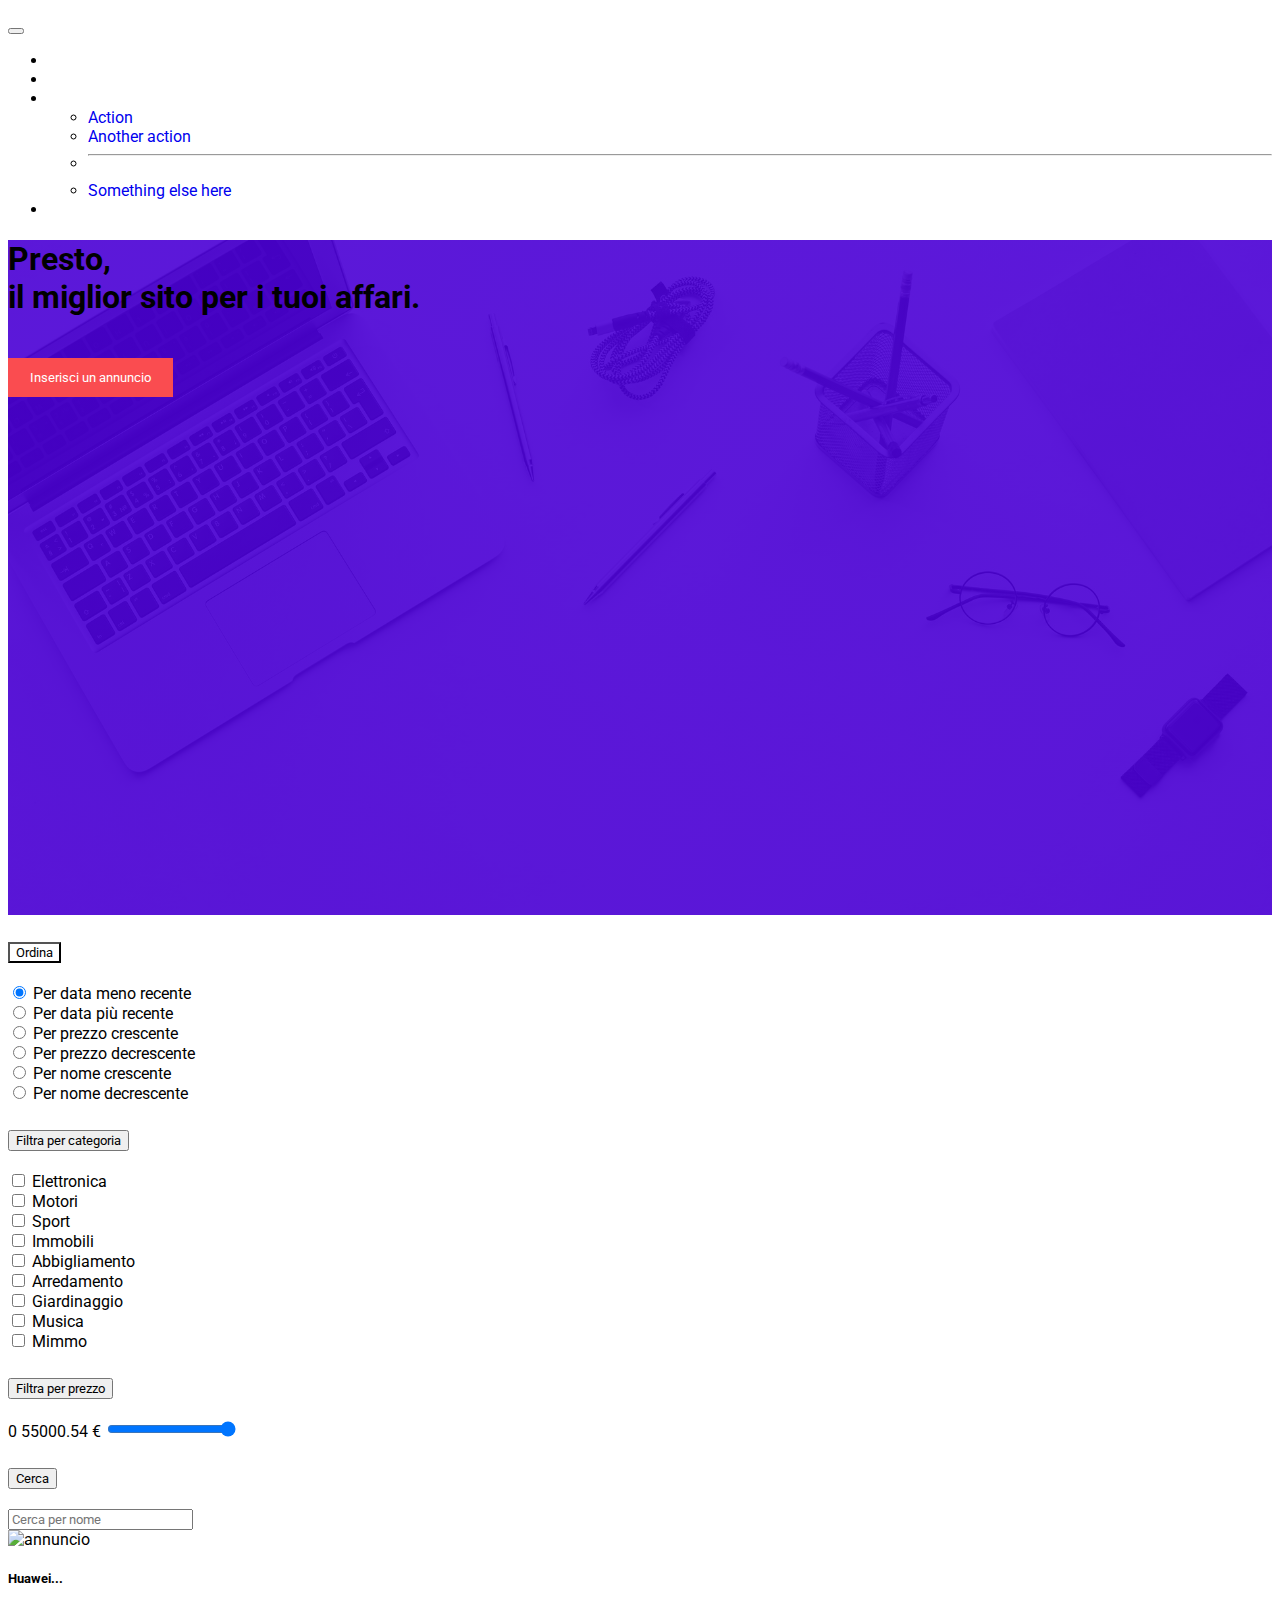
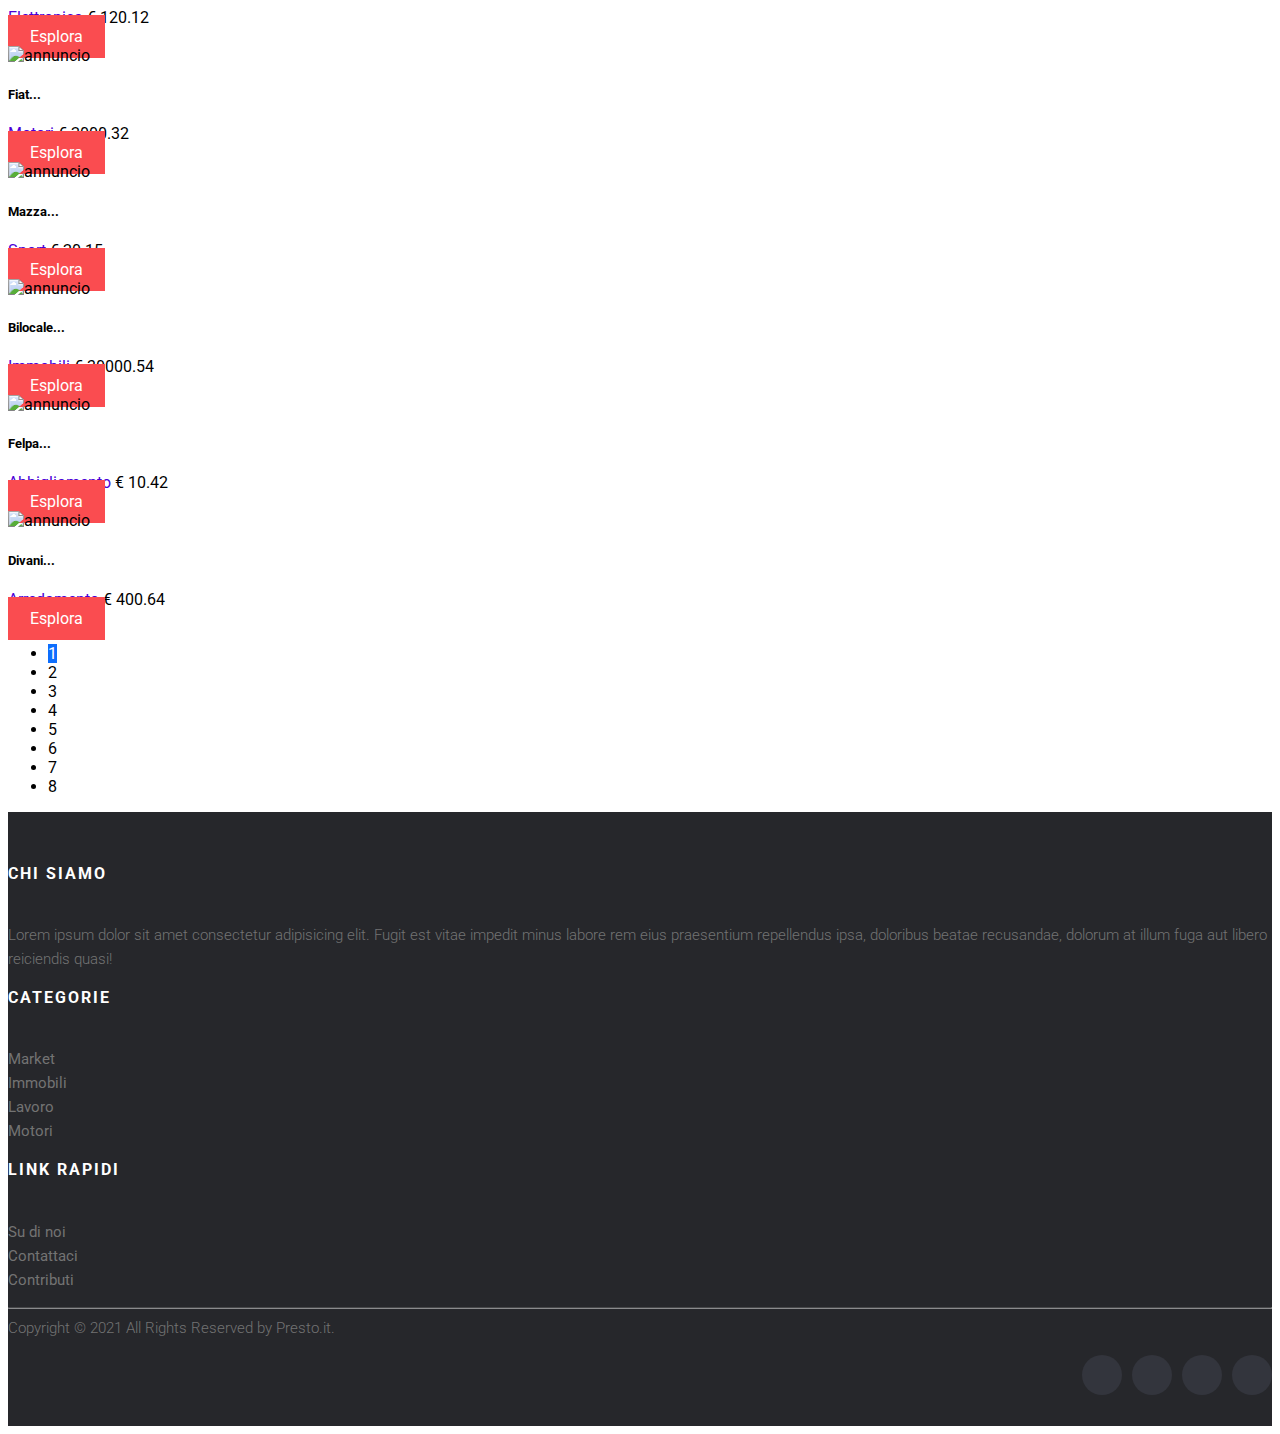
==== commit f4ac2450: "Pagination creata" ====
--- a/ads.html
+++ b/ads.html
@@ -181,6 +181,21 @@
           </div>
       </div>
 
+      <!-- PAGINATION -->
+      <div class="container-fluid pb-5 bg-light">
+        <div class="container">
+          <div class="row justify-content-center">
+            <div class="col-12 d-flex justify-content-center">
+              <nav aria-label="Page navigation example">
+                <ul class="pagination" id="paginator">
+                  
+                </ul>
+              </nav>
+            </div>
+          </div>
+        </div>
+      </div>
+
 
 
 
--- a/style.css
+++ b/style.css
@@ -1,6 +1,10 @@
 * {
     font-family: 'Roboto', sans-serif;
     box-sizing: border-box;
+}
+
+*:focus {
+  box-shadow: none!important;
 }
 
 p {
@@ -398,4 +402,11 @@
 
 .card-ad .card-body .card-title:hover .tooltip-ad {
   opacity: 1;
+}
+
+.pagination-active {
+  z-index: 3;
+    color: #fff;
+    background-color: #0d6efd;
+    border-color: #0d6efd;
 }